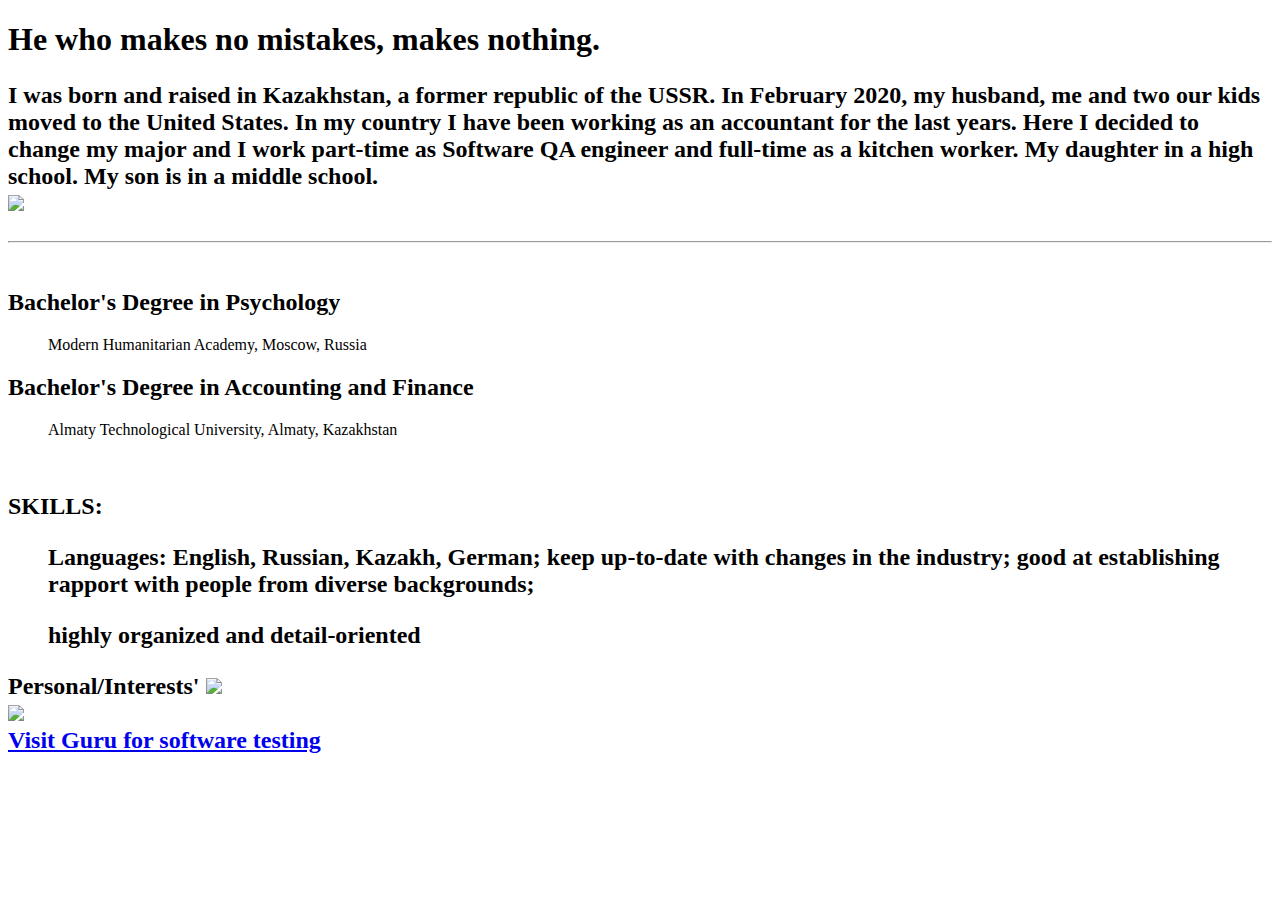
==== index.html @ 9a4fce41 "added index.html page" ====
<!DOCTYPE html>
<html lang="en">
<head>
    <meta charset="UTF-8">
    <meta http-equiv="X-UA-Compatible" content="IE=edge">
    <meta name="viewport" content="width=<>>, initial-scale=1.0">
    <title>Document</title>
</head>
<body>
<h1>Не who makes no mistakes, makes nothing.</h1>
<h2><p> I was born and raised in Kazakhstan, a former republic of the USSR. 
In February 2020, my husband, me and two our kids moved to the United 
States. In my country I have been working as an accountant for the last years. 
Here I decided to change my major and I work part-time as Software QA engineer
and full-time as a kitchen worker. My daughter in a high school. My son is in a middle school.
<br>
<img src="https://user-images.githubusercontent.com/89368113/131451720-5c73929b-5be1-4e6a-bbbc-d5500a3a1bd9.png"></p></h2>
<hr>
<br>
<h2>Bachelor's Degree in Psychology</h2>
<ol>Modern Humanitarian Academy, Moscow, Russia</ol>
<h2>Bachelor's Degree in Accounting and Finance</h2>
<ol>Almaty Technological University, Almaty, Kazakhstan</ol>
<br>
<h2>SKILLS:
<ol>Languages: English, Russian, Kazakh, German;
keep up-to-date with changes in the industry;
good at establishing rapport with people from diverse backgrounds;</ol>
<ul>highly organized and detail-oriented</ul></h2>
<h2>Personal/Interests'
<img src="https://reqtest.com/wp-content/uploads/2018/07/Agile-Testing-Lifecycle.png">
<br>
<img src="https://wac-cdn.atlassian.com/dam/jcr:a90c9bc3-6fd8-42f3-ab09-59683eec7cc3/JSW-tour-releases.png?cdnVersion=1783">
<br>
<a href=https://www.guru99.com/ target=“_blank”> Visit Guru for software testing</a>

</h2>
</body>
</html>
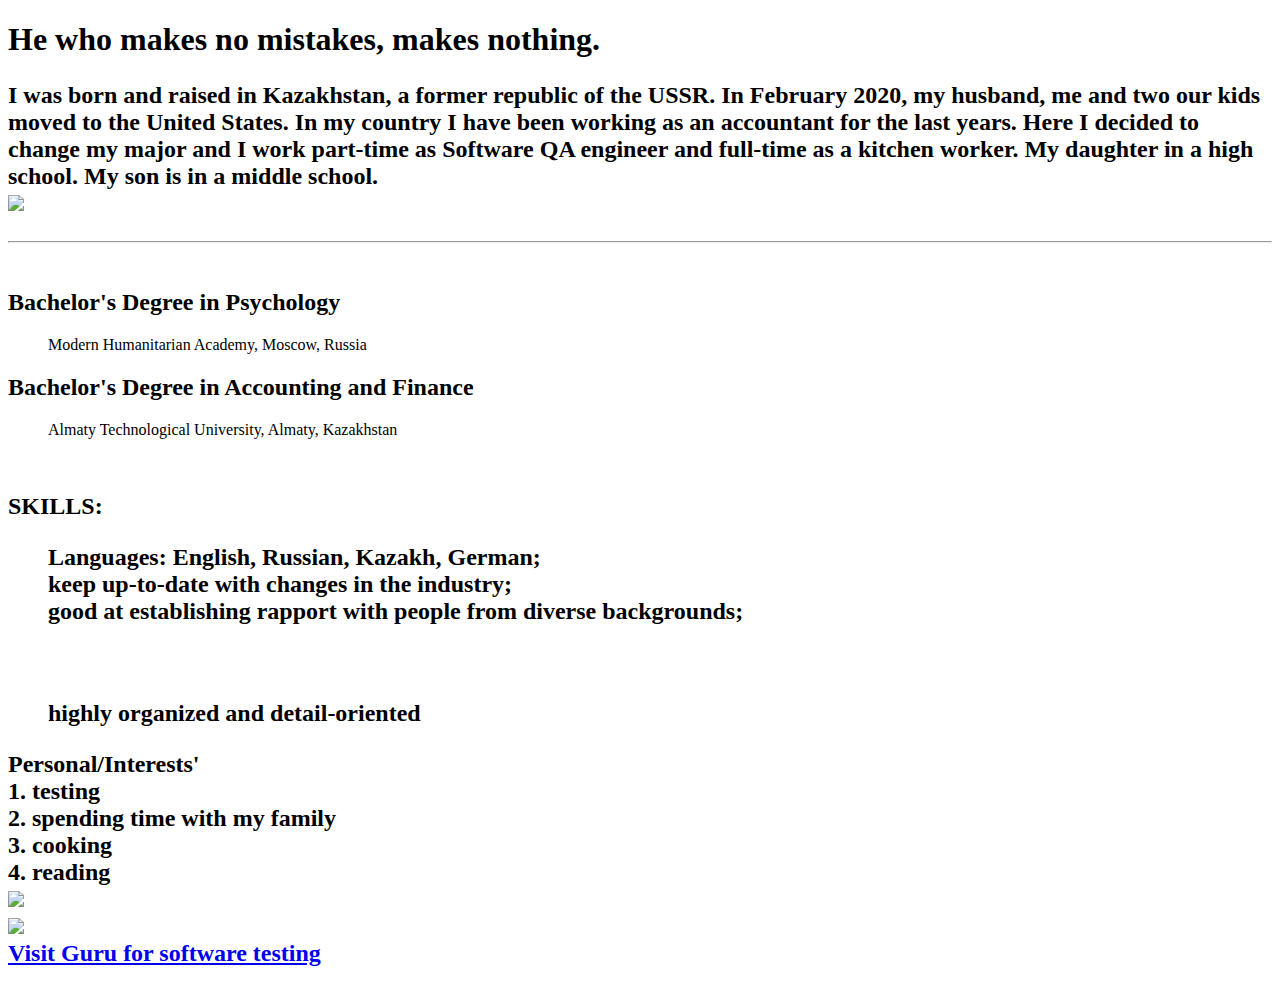
==== commit 7227fee6: "added index.html page" ====
--- a/index.html
+++ b/index.html
@@ -24,10 +24,22 @@
 <br>
 <h2>SKILLS:
 <ol>Languages: English, Russian, Kazakh, German;
+<br>   
 keep up-to-date with changes in the industry;
+<br>
 good at establishing rapport with people from diverse backgrounds;</ol>
+<br>
 <ul>highly organized and detail-oriented</ul></h2>
 <h2>Personal/Interests'
+<br>   
+1. testing
+<br>
+2. spending time with my family
+<br>
+3. cooking
+<br>
+4. reading
+<br>
 <img src="https://reqtest.com/wp-content/uploads/2018/07/Agile-Testing-Lifecycle.png">
 <br>
 <img src="https://wac-cdn.atlassian.com/dam/jcr:a90c9bc3-6fd8-42f3-ab09-59683eec7cc3/JSW-tour-releases.png?cdnVersion=1783">
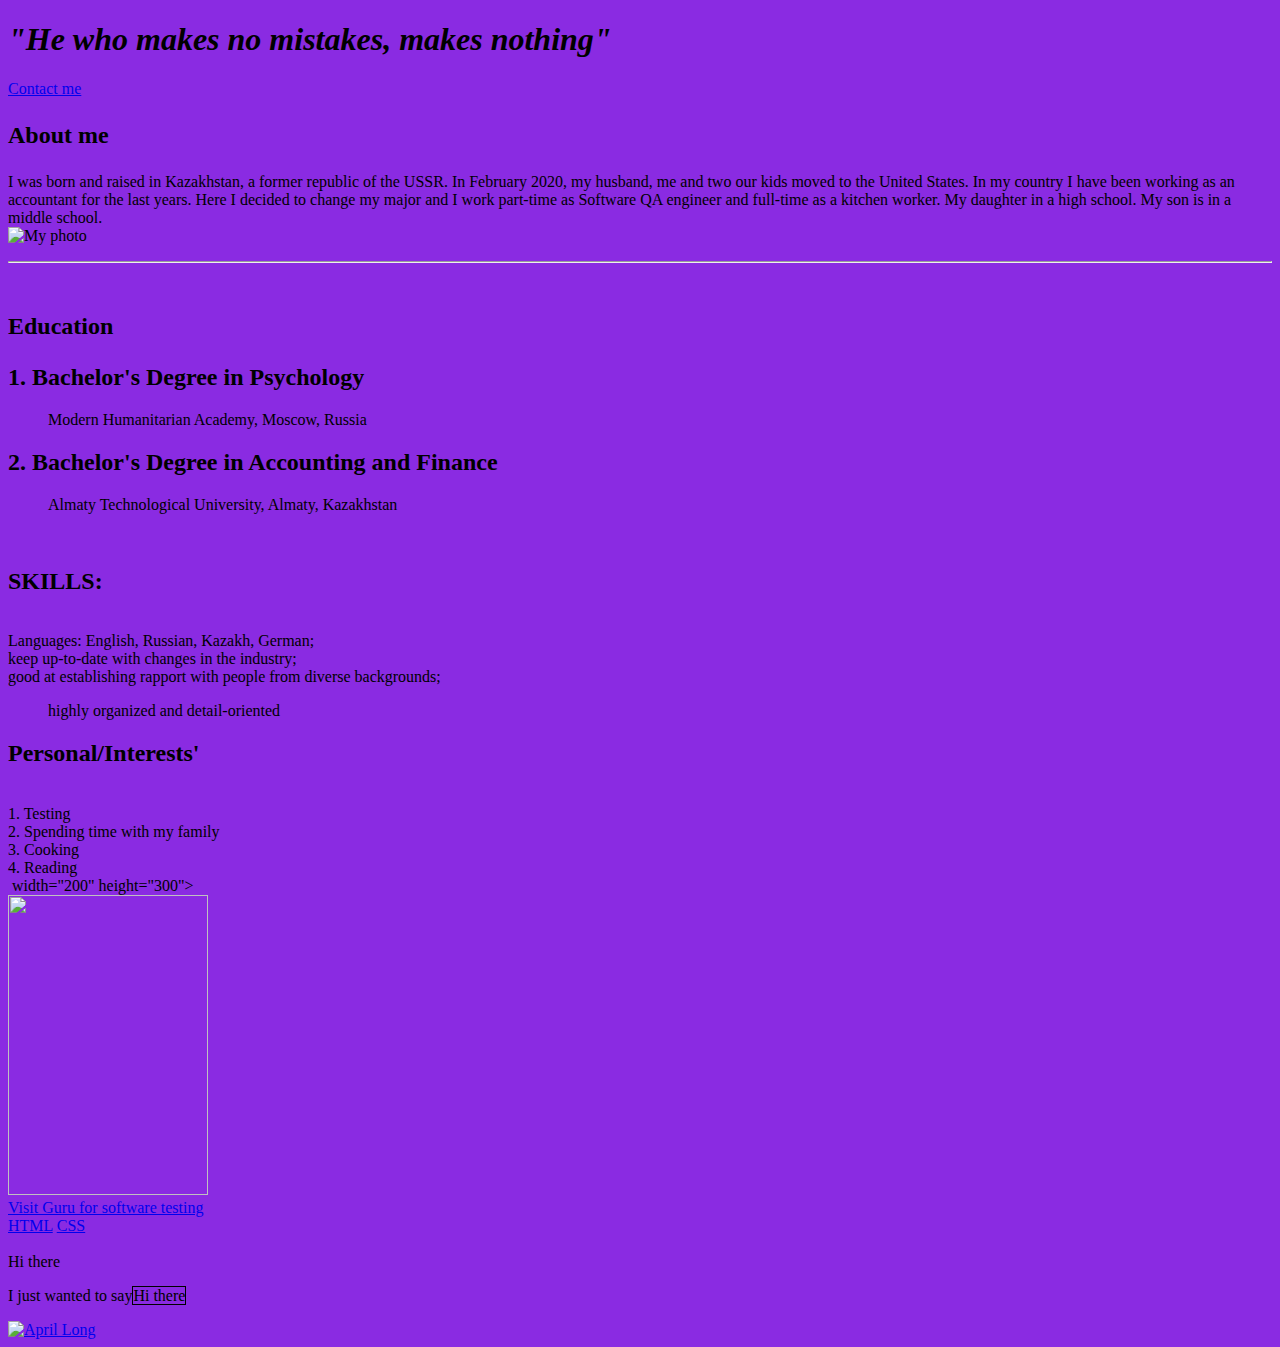
==== commit 4ddc2fcf: "add file" ====
--- a/index.html
+++ b/index.html
@@ -3,48 +3,73 @@
 <head>
     <meta charset="UTF-8">
     <meta http-equiv="X-UA-Compatible" content="IE=edge">
-    <meta name="viewport" content="width=<>>, initial-scale=1.0">
-    <title>Document</title>
+    <meta name="viewport" content="width=>>, initial-scale=1.0">
+    <link rel="stylesheet" type=text/css href="style.css"
+
+ <title> </title>
 </head>
 <body>
-<h1>Не who makes no mistakes, makes nothing.</h1>
-<h2><p> I was born and raised in Kazakhstan, a former republic of the USSR. 
+<h1><i>"Не who makes no mistakes, makes nothing" </i></h1>
+
+<a class="nav2" href="contact.html">Contact me</a>
+<h2><p> About me</p></h2>
+    I was born and raised in Kazakhstan, a former republic of the USSR. 
 In February 2020, my husband, me and two our kids moved to the United 
 States. In my country I have been working as an accountant for the last years. 
 Here I decided to change my major and I work part-time as Software QA engineer
-and full-time as a kitchen worker. My daughter in a high school. My son is in a middle school.
+and full-time as a kitchen worker. My daughter in a high school. My son is in 
+a middle school.
 <br>
-<img src="https://user-images.githubusercontent.com/89368113/131451720-5c73929b-5be1-4e6a-bbbc-d5500a3a1bd9.png"></p></h2>
+<img src="https://user-images.githubusercontent.com/89368113/131451720-5c73929b-5be1-4e6a-bbbc-d5500a3a1bd9.png" alt='My photo' width="200"
+height="300">
+</p></h2>
 <hr>
 <br>
-<h2>Bachelor's Degree in Psychology</h2>
+<h2><p>Education</p></h2>
+<h2>1. Bachelor's Degree in Psychology</h2>
 <ol>Modern Humanitarian Academy, Moscow, Russia</ol>
-<h2>Bachelor's Degree in Accounting and Finance</h2>
+<h2>2. Bachelor's Degree in Accounting and Finance</h2>
 <ol>Almaty Technological University, Almaty, Kazakhstan</ol>
 <br>
-<h2>SKILLS:
-<ol>Languages: English, Russian, Kazakh, German;
+<h2>SKILLS:</h2>
+<br>
+Languages: English, Russian, Kazakh, German;
 <br>   
 keep up-to-date with changes in the industry;
 <br>
-good at establishing rapport with people from diverse backgrounds;</ol>
+good at establishing rapport with people from diverse backgrounds;
 <br>
-<ul>highly organized and detail-oriented</ul></h2>
-<h2>Personal/Interests'
+<ul>highly organized and detail-oriented</ul>
+<h2>Personal/Interests'</h2>
 <br>   
-1. testing
+1. Testing
 <br>
-2. spending time with my family
+2. Spending time with my family
 <br>
-3. cooking
+3. Cooking
 <br>
-4. reading
+4. Reading
 <br>
-<img src="https://reqtest.com/wp-content/uploads/2018/07/Agile-Testing-Lifecycle.png">
+<img src="https://reqtest.com/wp-content/uploads/2018/07/Agile-Testing-Lifecycle.png style=" alt Favourite picture width:200px;> width="200"
+height="300">
+
 <br>
-<img src="https://wac-cdn.atlassian.com/dam/jcr:a90c9bc3-6fd8-42f3-ab09-59683eec7cc3/JSW-tour-releases.png?cdnVersion=1783">
+<img src="https://wac-cdn.atlassian.com/dam/jcr:a90c9bc3-6fd8-42f3-ab09-59683eec7cc3/JSW-tour-releases.png?cdnVersion=1783" alt Favourite picture width="200"
+height="300">
+
 <br>
 <a href=https://www.guru99.com/ target=“_blank”> Visit Guru for software testing</a>
+<nav>
+<a href="index.html" >HTML</a>
+<a href="style.css">CSS</a>
+</nav>
+<br>
+<div>Hi there</div>
+<p>I just wanted to say<span style="border: 1px solid black">Hi there</span></p>
+
+<a href="www.facebook.com">
+<img src="images/me.jpg" alt="April Long">
+
 
 </h2>
 </body>
--- a/style.css
+++ b/style.css
@@ -0,0 +1,3 @@
+body{
+    background-color: blueviolet;
+}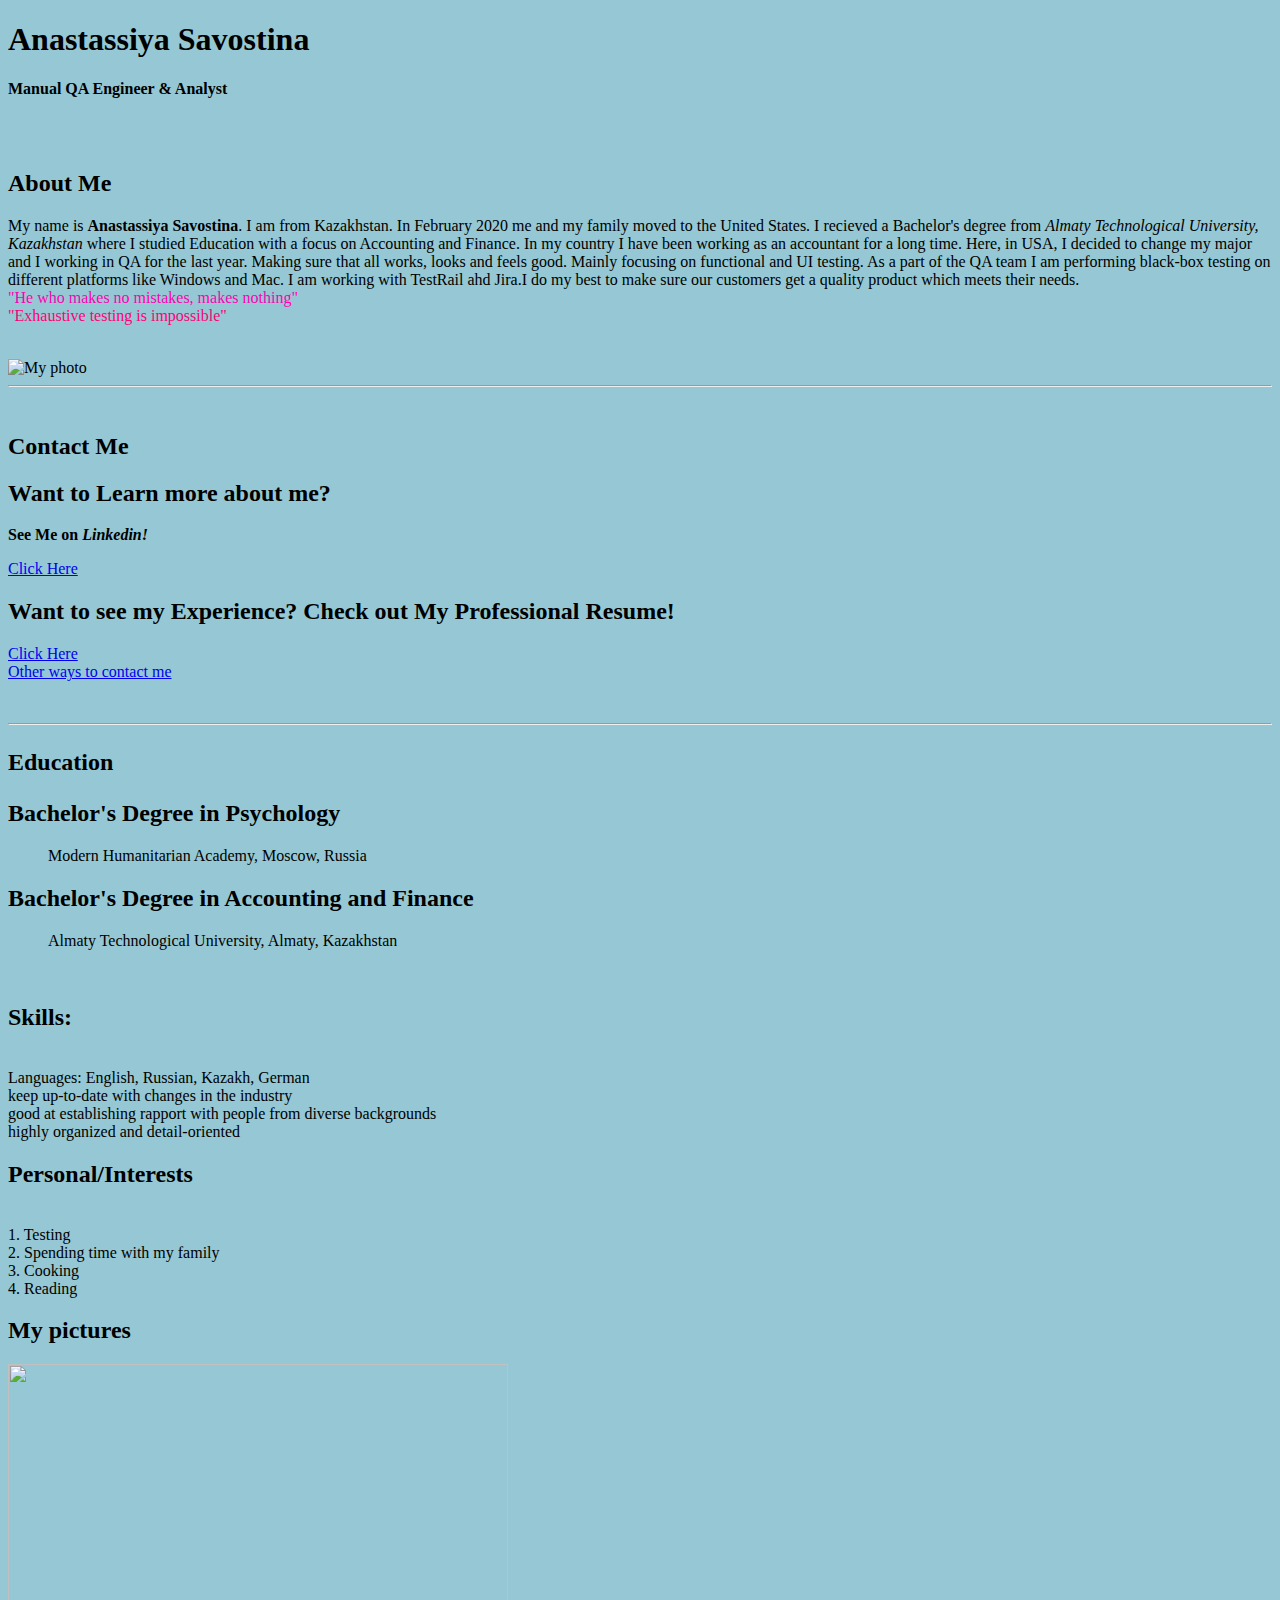
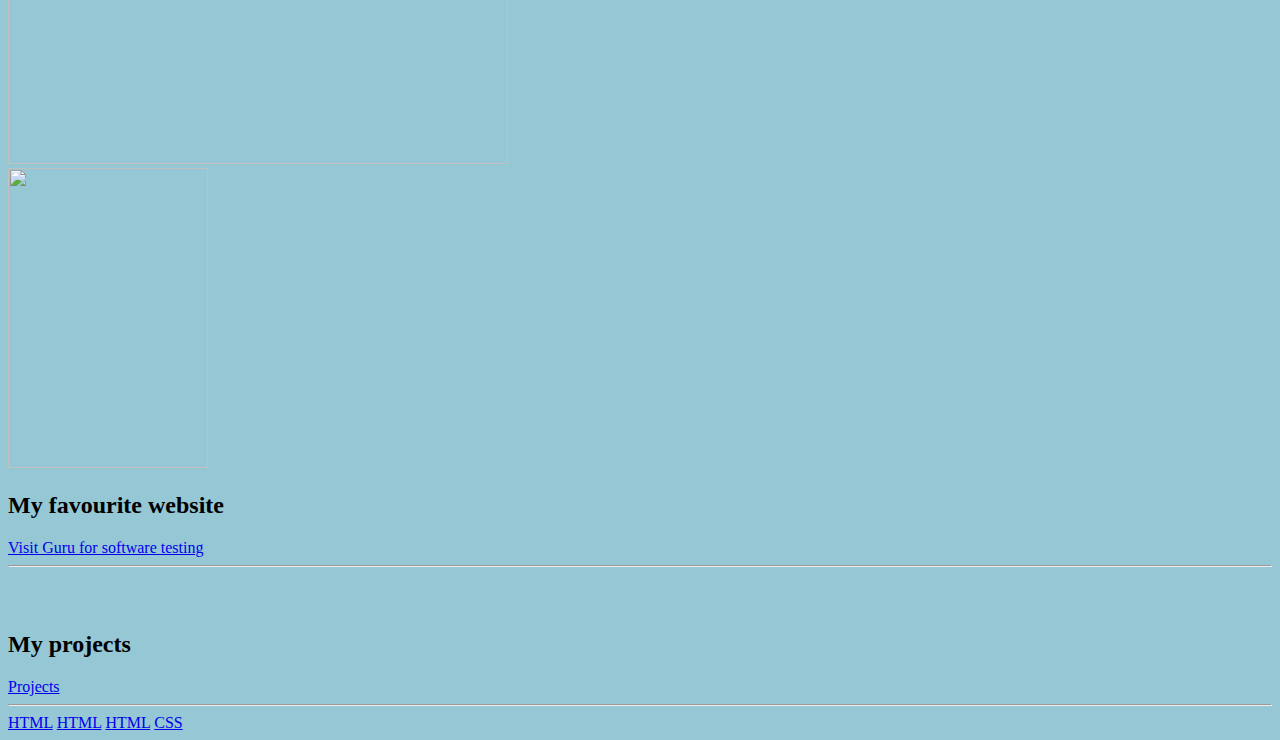
==== commit 6bcde6d2: "" ====
--- a/index.html
+++ b/index.html
@@ -4,43 +4,94 @@
     <meta charset="UTF-8">
     <meta http-equiv="X-UA-Compatible" content="IE=edge">
     <meta name="viewport" content="width=>>, initial-scale=1.0">
-    <link rel="stylesheet" type=text/css href="style.css"
+    <link rel="stylesheet" type=text/css href="style.css">
+<title>Professional portfolio</title>
+</head>
+<body onload="display_ct();">
+    <div class="one">
+    
+        <h1>Anastassiya Savostina</h1>
+                <p><strong> Manual QA Engineer &amp; Analyst</strong></p>
+    </div>
+    <br>
+    <br>
+    <div class="flexbox-container">
 
- <title> </title>
-</head>
-<body>
-<h1><i>"Не who makes no mistakes, makes nothing" </i></h1>
+        <div class="flexbox-item" two="">
+            <div class="fish"> </div>
+            <div class="fish2"> </div>
+            <h2><strong>About Me</strong></h2>
 
-<a class="nav2" href="contact.html">Contact me</a>
-<h2><p> About me</p></h2>
-    I was born and raised in Kazakhstan, a former republic of the USSR. 
-In February 2020, my husband, me and two our kids moved to the United 
-States. In my country I have been working as an accountant for the last years. 
-Here I decided to change my major and I work part-time as Software QA engineer
-and full-time as a kitchen worker. My daughter in a high school. My son is in 
-a middle school.
-<br>
+            <p> My name is <strong>Anastassiya Savostina</strong>. I am from Kazakhstan. 
+                In February 2020 me and my family moved to the United 
+                States. <i></i> I recieved a
+                Bachelor's degree from <i>Almaty Technological University, Kazakhstan</i> where I
+                studied Education with a focus on Accounting and Finance. In my country I have been working
+                as an accountant for a long time. 
+                Here, in USA, I decided to change my major and I working in QA for the last year. Making sure
+                that all works, looks and feels good. Mainly focusing on functional and UI testing.
+                As a part of the QA team I am performing black-box testing on different platforms
+                like Windows and Mac. I am working with TestRail ahd Jira.I do my best to make sure
+                our customers get a quality product which meets their needs. 
+                <br>
+                <span style="color: rgb(255, 0, 179)">
+                    "Не who makes no mistakes, makes nothing"
+                 </span>
+                <br>
+                <span style="color: rgb(255, 0, 119)">
+                      "Exhaustive testing is impossible"
+              </span>
+            </p>
+
+        </div>
+        <div class="flexbox-item" one="">
+            <br>
 <img src="https://user-images.githubusercontent.com/89368113/131451720-5c73929b-5be1-4e6a-bbbc-d5500a3a1bd9.png" alt='My photo' width="200"
 height="300">
-</p></h2>
 <hr>
 <br>
+
+        </div>
+        <h2><strong>Contact Me</strong></h2>
+        
+                        <h2 class="card-title">Want to Learn more about me? </h2>
+                        <p class="card-text"><strong>See Me on <i>Linkedin!</i></strong>
+                        </p>
+                        <a href="https://www.linkedin.com/feed/" target="_blank" class="btn btn-primary">Click
+                            Here</a>
+                    </div>
+                
+                        <h2 class="card-title">Want to see my Experience? Check out My Professional Resume! </h2>
+                        </p>
+                        <a href="https://github.com/anastassiyas/Basic-HTML-Page/files/7096073/QA.Resume.Anastassiya.Savostina.docx" class="btn btn-primary">Click
+                            Here</a>
+                    </div>
+
+           
+ <br>
+</div></body>
+
+<a class="nav2" href="contact.html">Other ways to contact me <a></a> 
+</p></h2>
+<br>
+<hr>
 <h2><p>Education</p></h2>
-<h2>1. Bachelor's Degree in Psychology</h2>
+<h2>Bachelor's Degree in Psychology</h2>
 <ol>Modern Humanitarian Academy, Moscow, Russia</ol>
-<h2>2. Bachelor's Degree in Accounting and Finance</h2>
+<h2>Bachelor's Degree in Accounting and Finance</h2>
 <ol>Almaty Technological University, Almaty, Kazakhstan</ol>
 <br>
-<h2>SKILLS:</h2>
+<h2>Skills:</h2>
 <br>
-Languages: English, Russian, Kazakh, German;
+Languages: English, Russian, Kazakh, German
 <br>   
-keep up-to-date with changes in the industry;
+keep up-to-date with changes in the industry
 <br>
-good at establishing rapport with people from diverse backgrounds;
+good at establishing rapport with people from diverse backgrounds
 <br>
-<ul>highly organized and detail-oriented</ul>
-<h2>Personal/Interests'</h2>
+highly organized and detail-oriented
+<br>
+<h2>Personal/Interests</h2>
 <br>   
 1. Testing
 <br>
@@ -50,27 +101,28 @@
 <br>
 4. Reading
 <br>
-<img src="https://reqtest.com/wp-content/uploads/2018/07/Agile-Testing-Lifecycle.png style=" alt Favourite picture width:200px;> width="200"
+<h2><strong>My pictures</strong></h2>
+<img src="https://reqtest.com/wp-content/uploads/2018/07/Agile-Testing-Lifecycle.png" alt Favourite picture width:200px; width="500"
+height="400">
+<br>
+<img src="http://qalight.ua/wp-content/uploads/2020/05/fundamental-test-process.jpg" alt Favourite picture width="200"
 height="300">
+<br>
+<h2><strong>My favourite website</strong></h2>
+<a href=https://www.guru99.com/ target=“_blank”> Visit Guru for software testing</a>
+<hr>
+<br>
+<br>
+<h2><strong>My projects</strong></h2>
 
+<a href="project.html" >Projects</a>
 <br>
-<img src="https://wac-cdn.atlassian.com/dam/jcr:a90c9bc3-6fd8-42f3-ab09-59683eec7cc3/JSW-tour-releases.png?cdnVersion=1783" alt Favourite picture width="200"
-height="300">
-
-<br>
-<a href=https://www.guru99.com/ target=“_blank”> Visit Guru for software testing</a>
+<hr>
 <nav>
-<a href="index.html" >HTML</a>
+<a href="index.html" >HTML</a> 
+<a href="project.html" >HTML</a> 
+<a href="contact.html" >HTML</a> 
 <a href="style.css">CSS</a>
 </nav>
-<br>
-<div>Hi there</div>
-<p>I just wanted to say<span style="border: 1px solid black">Hi there</span></p>
-
-<a href="www.facebook.com">
-<img src="images/me.jpg" alt="April Long">
-
-
-</h2>
 </body>
 </html>--- a/style.css
+++ b/style.css
@@ -1,3 +1,3 @@
 body{
-    background-color: blueviolet;
-}+    background-color: rgb(149, 200, 212);
+}
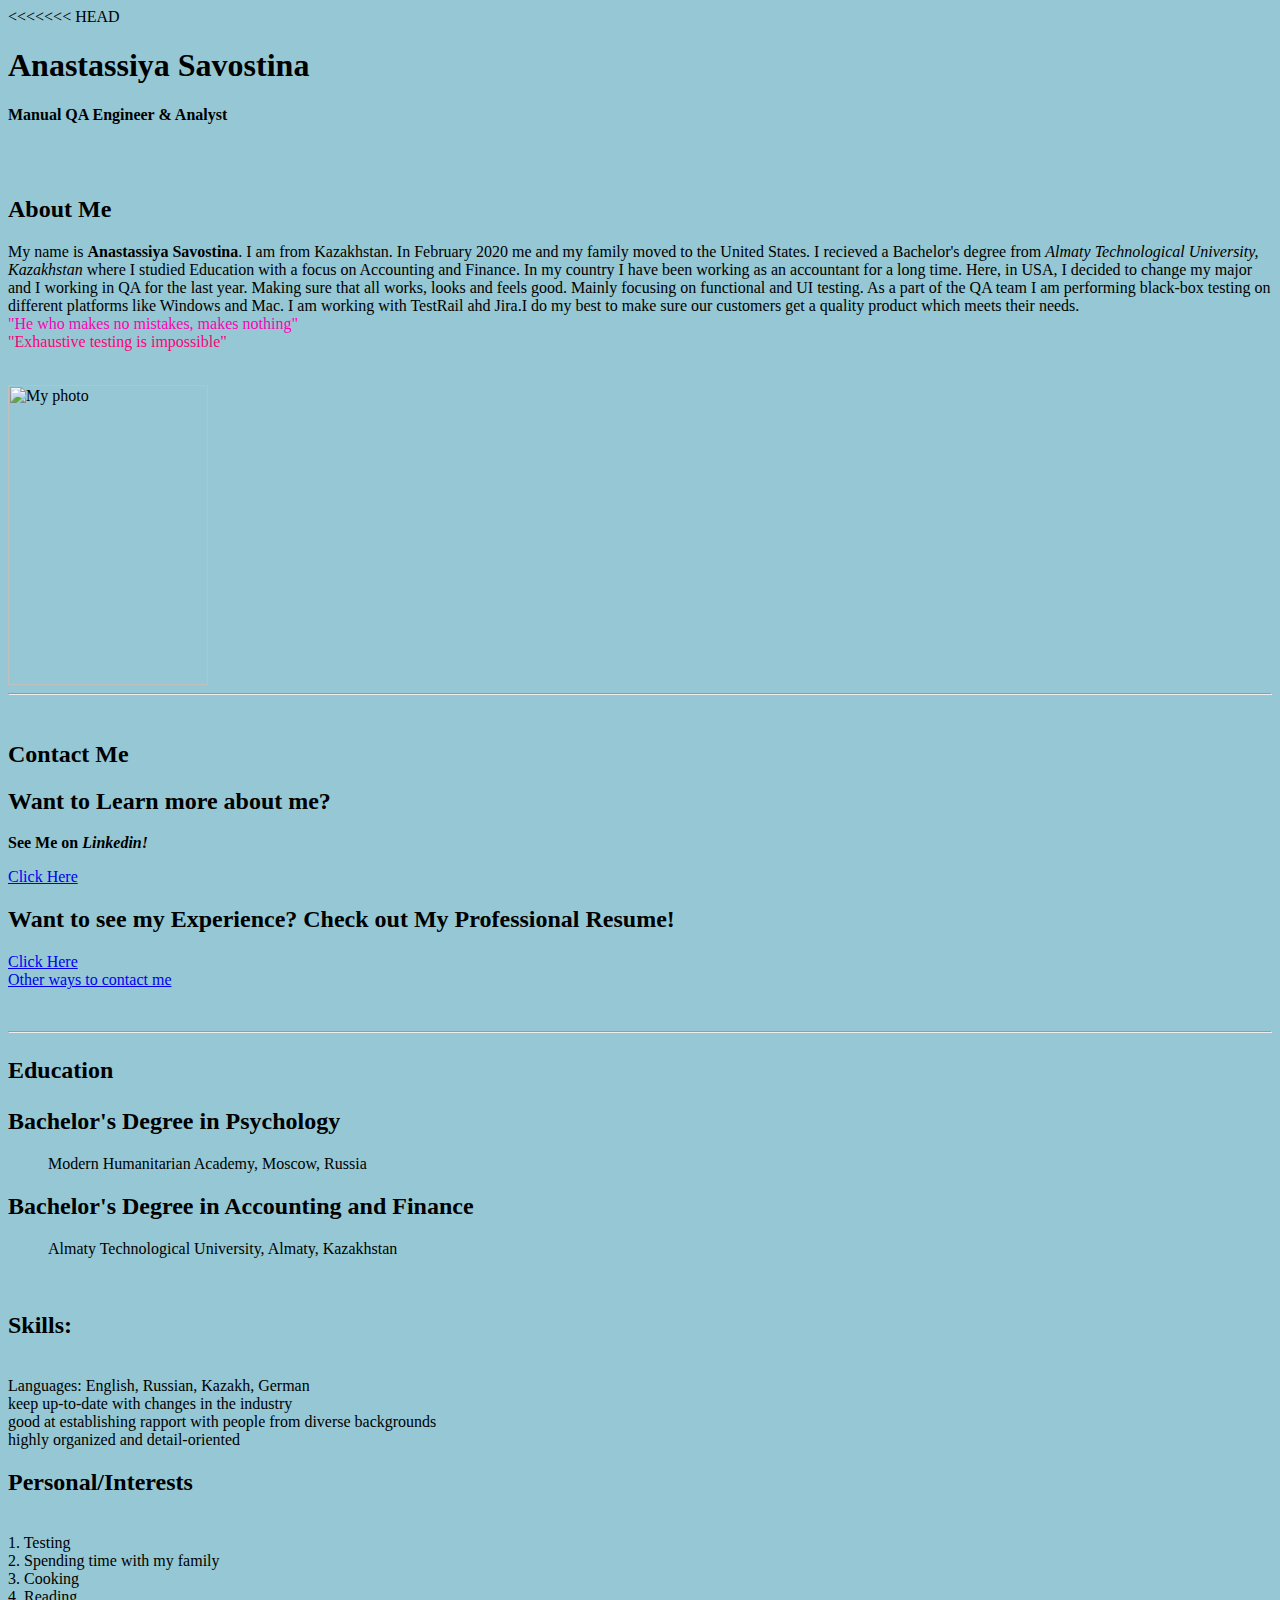
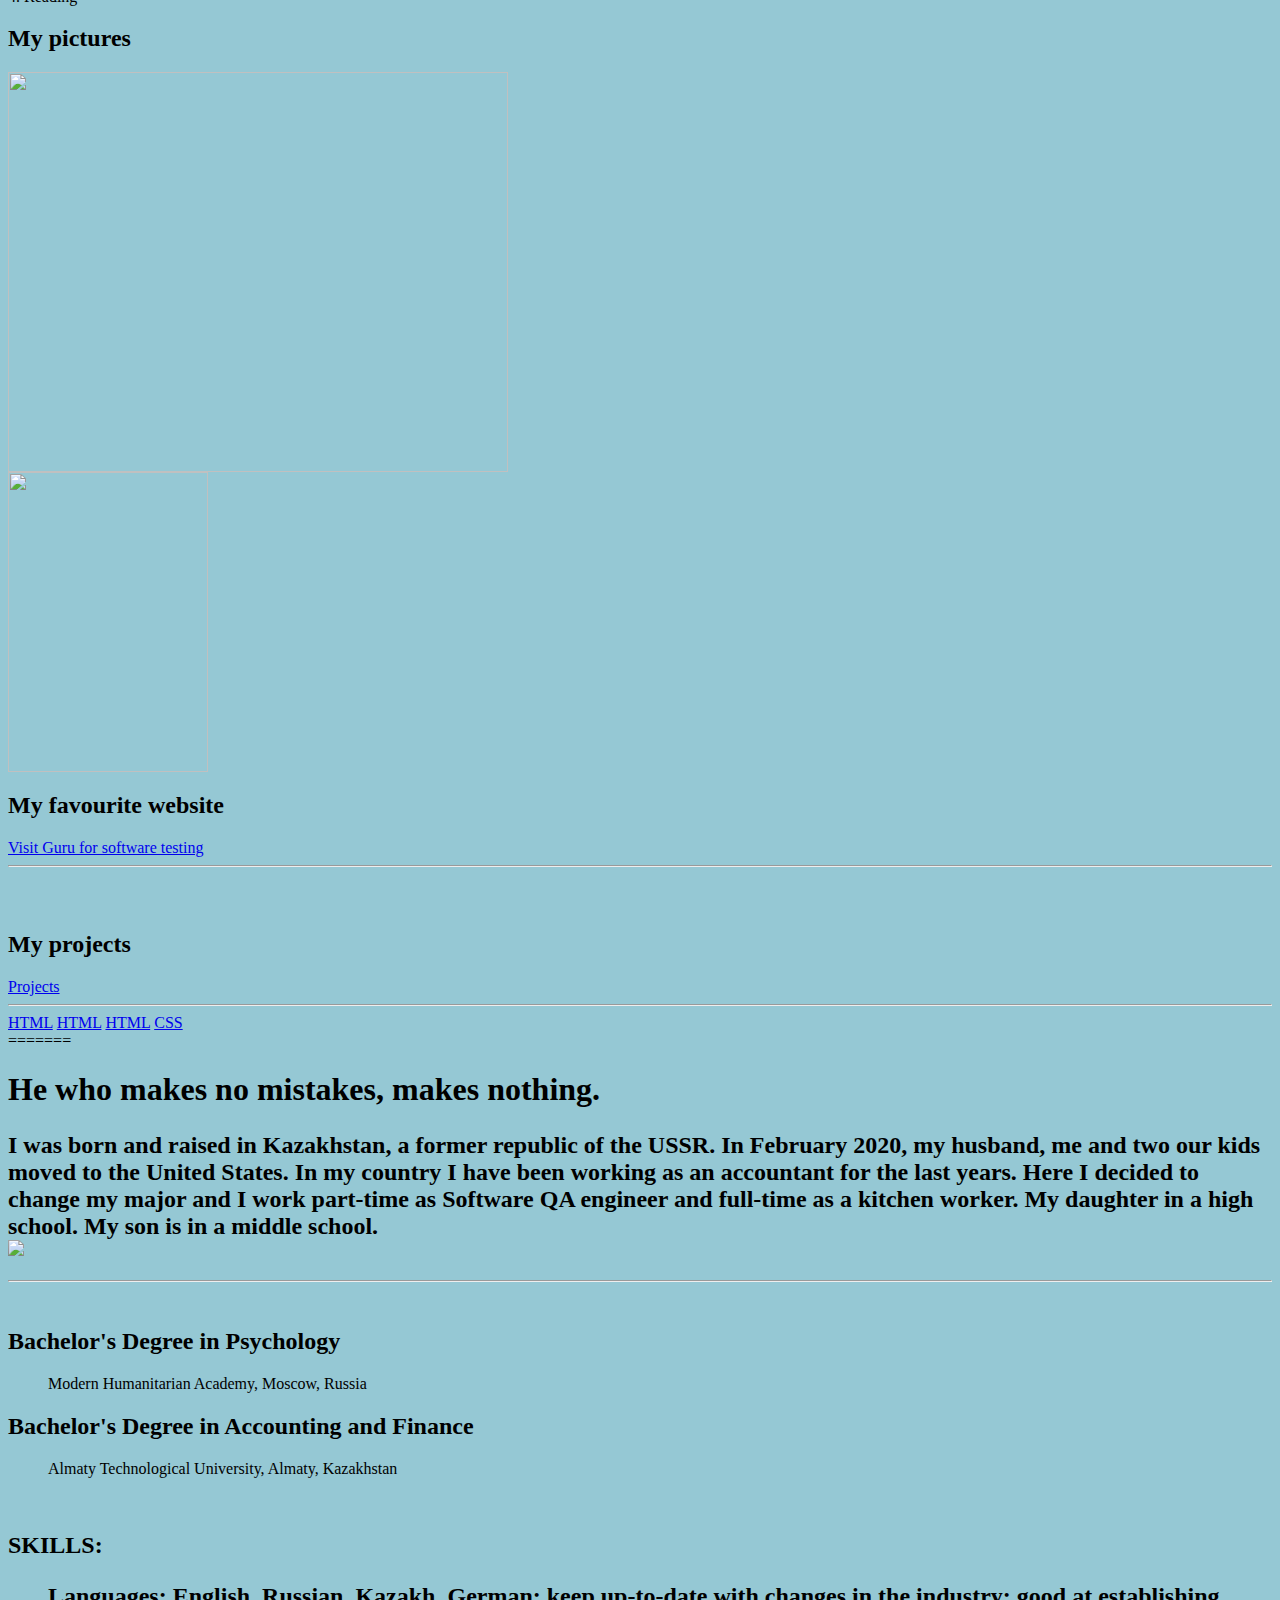
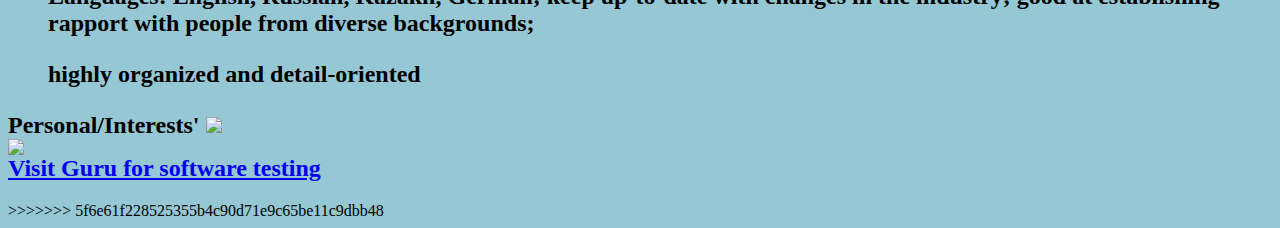
==== commit c0be1c1d: "Merge branch 'main' of https://github.com/anastassiyas/Basic-HTML-Page" ====
--- a/index.html
+++ b/index.html
@@ -1,3 +1,4 @@
+<<<<<<< HEAD
 <!DOCTYPE html>
 <html lang="en">
 <head>
@@ -125,4 +126,44 @@
 <a href="style.css">CSS</a>
 </nav>
 </body>
+=======
+<!DOCTYPE html>
+<html lang="en">
+<head>
+    <meta charset="UTF-8">
+    <meta http-equiv="X-UA-Compatible" content="IE=edge">
+    <meta name="viewport" content="width=<>>, initial-scale=1.0">
+    <title>Document</title>
+</head>
+<body>
+<h1>Не who makes no mistakes, makes nothing.</h1>
+<h2><p> I was born and raised in Kazakhstan, a former republic of the USSR. 
+In February 2020, my husband, me and two our kids moved to the United 
+States. In my country I have been working as an accountant for the last years. 
+Here I decided to change my major and I work part-time as Software QA engineer
+and full-time as a kitchen worker. My daughter in a high school. My son is in a middle school.
+<br>
+<img src="https://user-images.githubusercontent.com/89368113/131451720-5c73929b-5be1-4e6a-bbbc-d5500a3a1bd9.png"></p></h2>
+<hr>
+<br>
+<h2>Bachelor's Degree in Psychology</h2>
+<ol>Modern Humanitarian Academy, Moscow, Russia</ol>
+<h2>Bachelor's Degree in Accounting and Finance</h2>
+<ol>Almaty Technological University, Almaty, Kazakhstan</ol>
+<br>
+<h2>SKILLS:
+<ol>Languages: English, Russian, Kazakh, German;
+keep up-to-date with changes in the industry;
+good at establishing rapport with people from diverse backgrounds;</ol>
+<ul>highly organized and detail-oriented</ul></h2>
+<h2>Personal/Interests'
+<img src="https://reqtest.com/wp-content/uploads/2018/07/Agile-Testing-Lifecycle.png">
+<br>
+<img src="https://wac-cdn.atlassian.com/dam/jcr:a90c9bc3-6fd8-42f3-ab09-59683eec7cc3/JSW-tour-releases.png?cdnVersion=1783">
+<br>
+<a href=https://www.guru99.com/ target=“_blank”> Visit Guru for software testing</a>
+
+</h2>
+</body>
+>>>>>>> 5f6e61f228525355b4c90d71e9c65be11c9dbb48
 </html>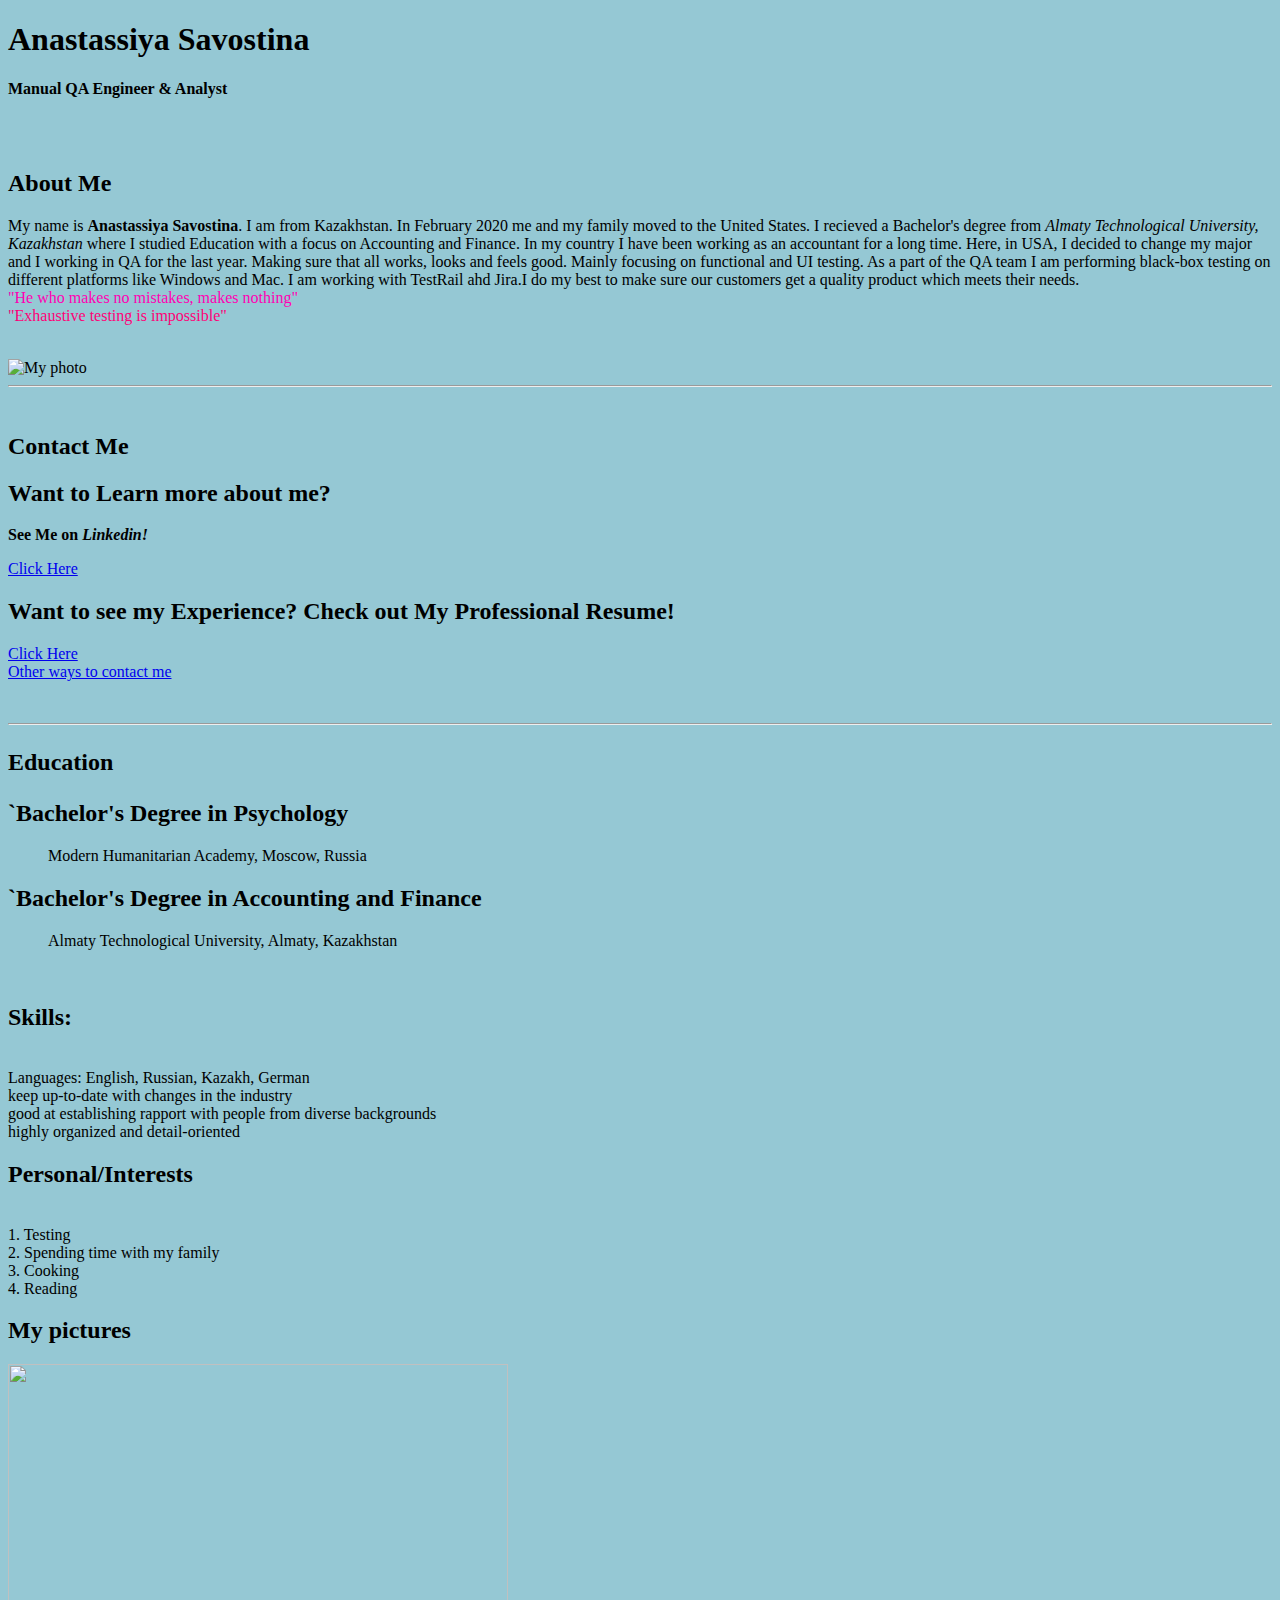
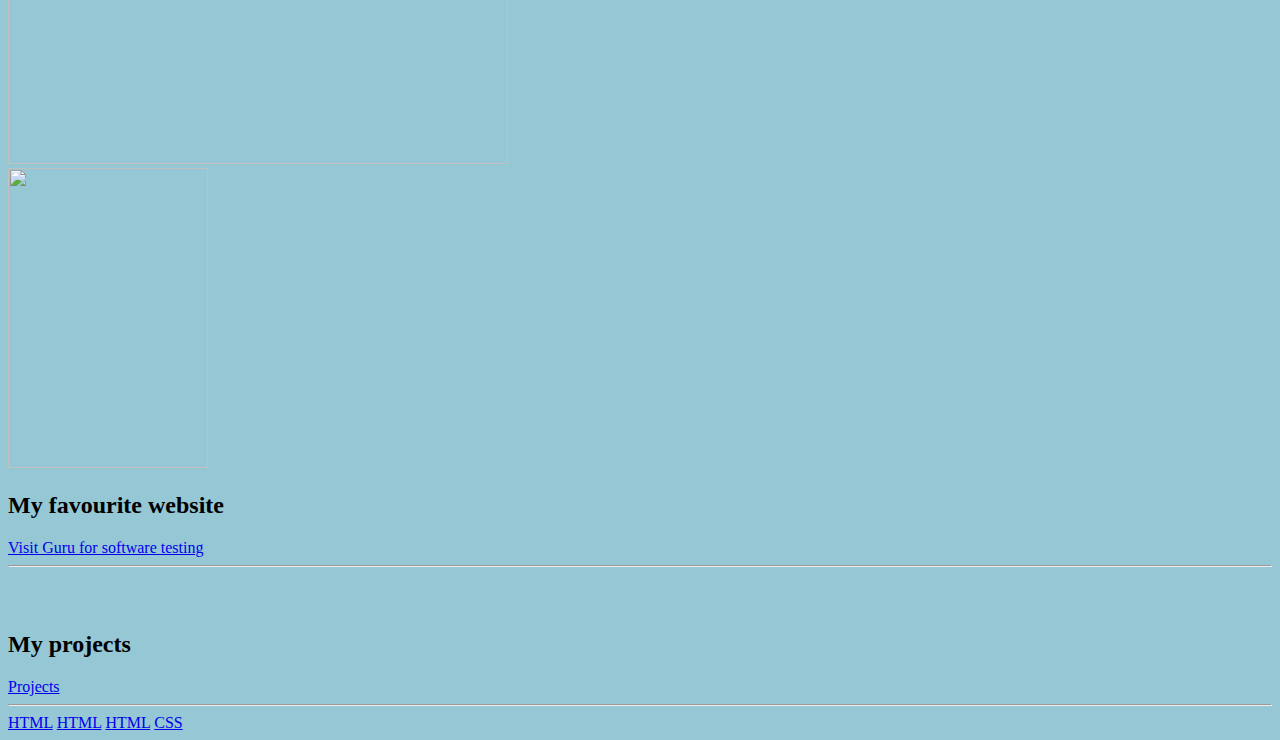
==== commit 9f8f3fe8: "add file" ====
--- a/index.html
+++ b/index.html
@@ -1,4 +1,4 @@
-<<<<<<< HEAD
+
 <!DOCTYPE html>
 <html lang="en">
 <head>
@@ -77,9 +77,9 @@
 <br>
 <hr>
 <h2><p>Education</p></h2>
-<h2>Bachelor's Degree in Psychology</h2>
+<h2>`Bachelor's Degree in Psychology</h2>
 <ol>Modern Humanitarian Academy, Moscow, Russia</ol>
-<h2>Bachelor's Degree in Accounting and Finance</h2>
+<h2>`Bachelor's Degree in Accounting and Finance</h2>
 <ol>Almaty Technological University, Almaty, Kazakhstan</ol>
 <br>
 <h2>Skills:</h2>
@@ -126,44 +126,4 @@
 <a href="style.css">CSS</a>
 </nav>
 </body>
-=======
-<!DOCTYPE html>
-<html lang="en">
-<head>
-    <meta charset="UTF-8">
-    <meta http-equiv="X-UA-Compatible" content="IE=edge">
-    <meta name="viewport" content="width=<>>, initial-scale=1.0">
-    <title>Document</title>
-</head>
-<body>
-<h1>Не who makes no mistakes, makes nothing.</h1>
-<h2><p> I was born and raised in Kazakhstan, a former republic of the USSR. 
-In February 2020, my husband, me and two our kids moved to the United 
-States. In my country I have been working as an accountant for the last years. 
-Here I decided to change my major and I work part-time as Software QA engineer
-and full-time as a kitchen worker. My daughter in a high school. My son is in a middle school.
-<br>
-<img src="https://user-images.githubusercontent.com/89368113/131451720-5c73929b-5be1-4e6a-bbbc-d5500a3a1bd9.png"></p></h2>
-<hr>
-<br>
-<h2>Bachelor's Degree in Psychology</h2>
-<ol>Modern Humanitarian Academy, Moscow, Russia</ol>
-<h2>Bachelor's Degree in Accounting and Finance</h2>
-<ol>Almaty Technological University, Almaty, Kazakhstan</ol>
-<br>
-<h2>SKILLS:
-<ol>Languages: English, Russian, Kazakh, German;
-keep up-to-date with changes in the industry;
-good at establishing rapport with people from diverse backgrounds;</ol>
-<ul>highly organized and detail-oriented</ul></h2>
-<h2>Personal/Interests'
-<img src="https://reqtest.com/wp-content/uploads/2018/07/Agile-Testing-Lifecycle.png">
-<br>
-<img src="https://wac-cdn.atlassian.com/dam/jcr:a90c9bc3-6fd8-42f3-ab09-59683eec7cc3/JSW-tour-releases.png?cdnVersion=1783">
-<br>
-<a href=https://www.guru99.com/ target=“_blank”> Visit Guru for software testing</a>
 
-</h2>
-</body>
->>>>>>> 5f6e61f228525355b4c90d71e9c65be11c9dbb48
-</html>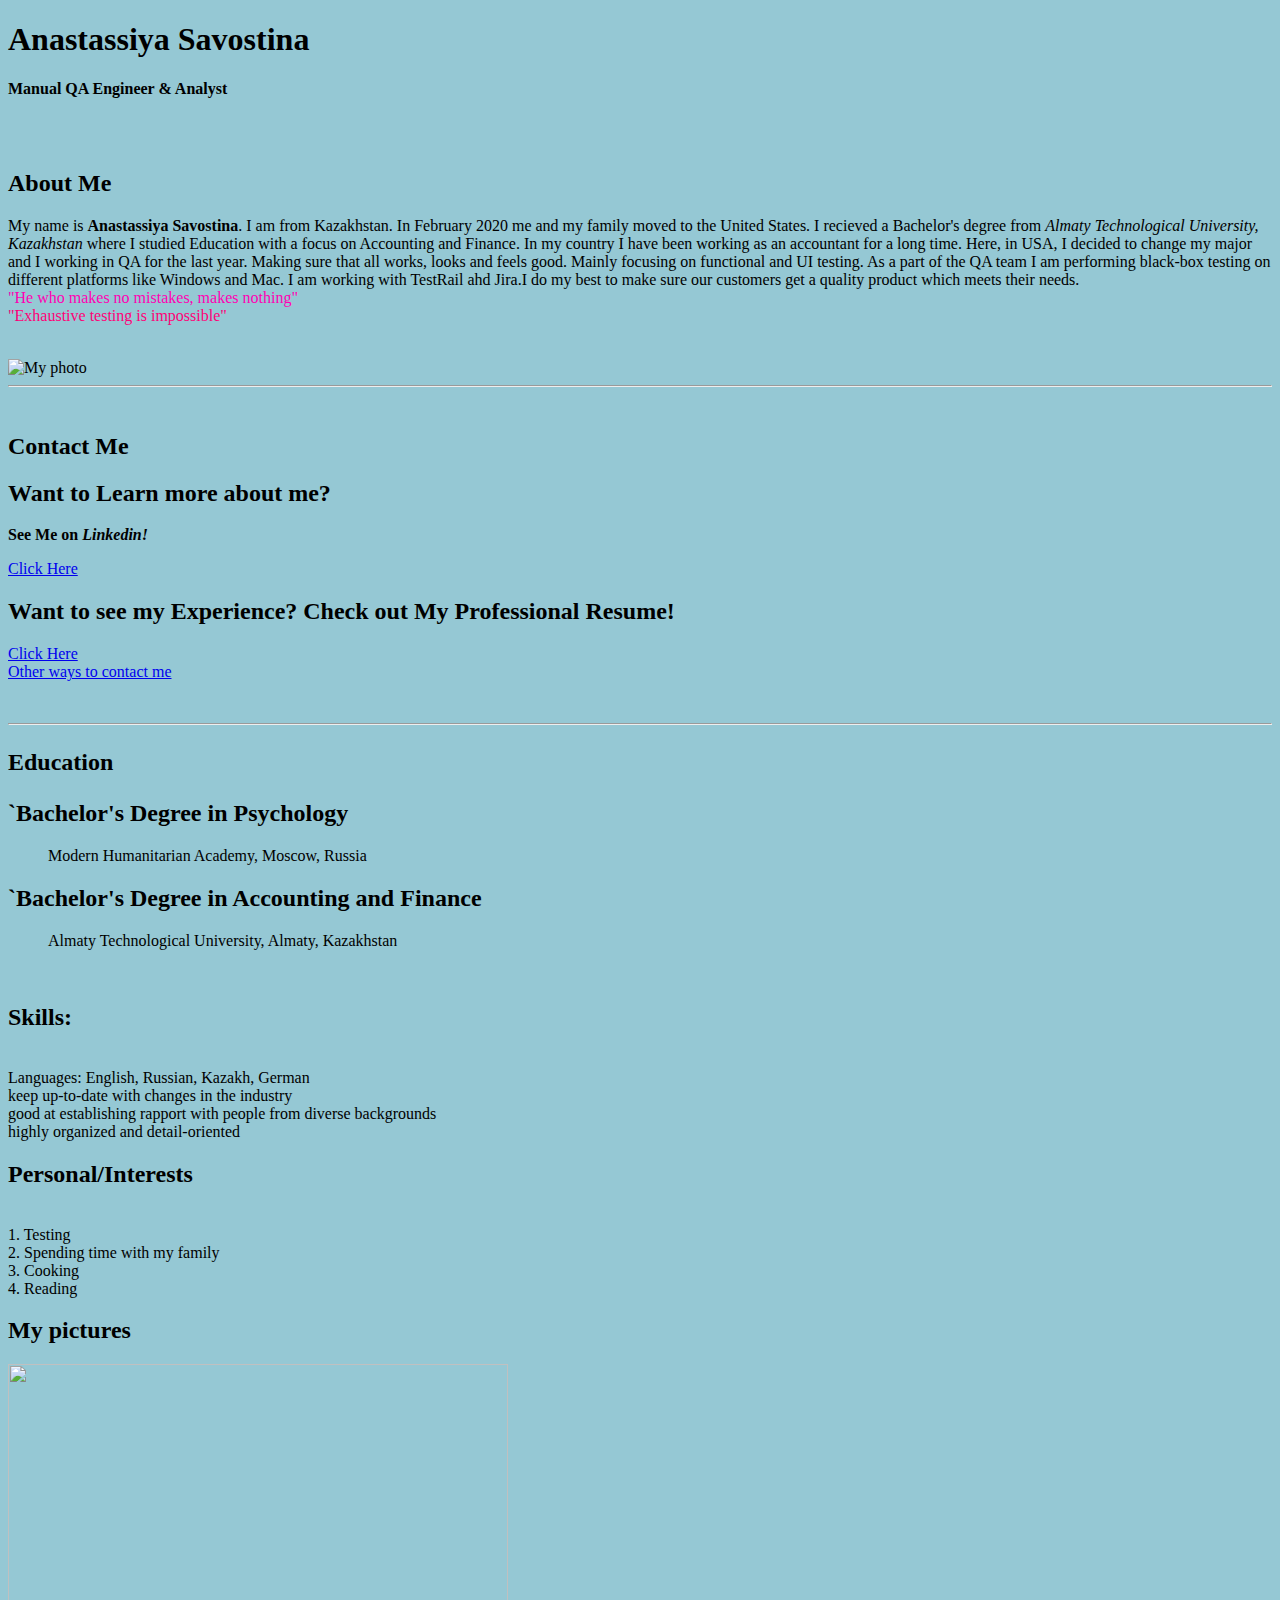
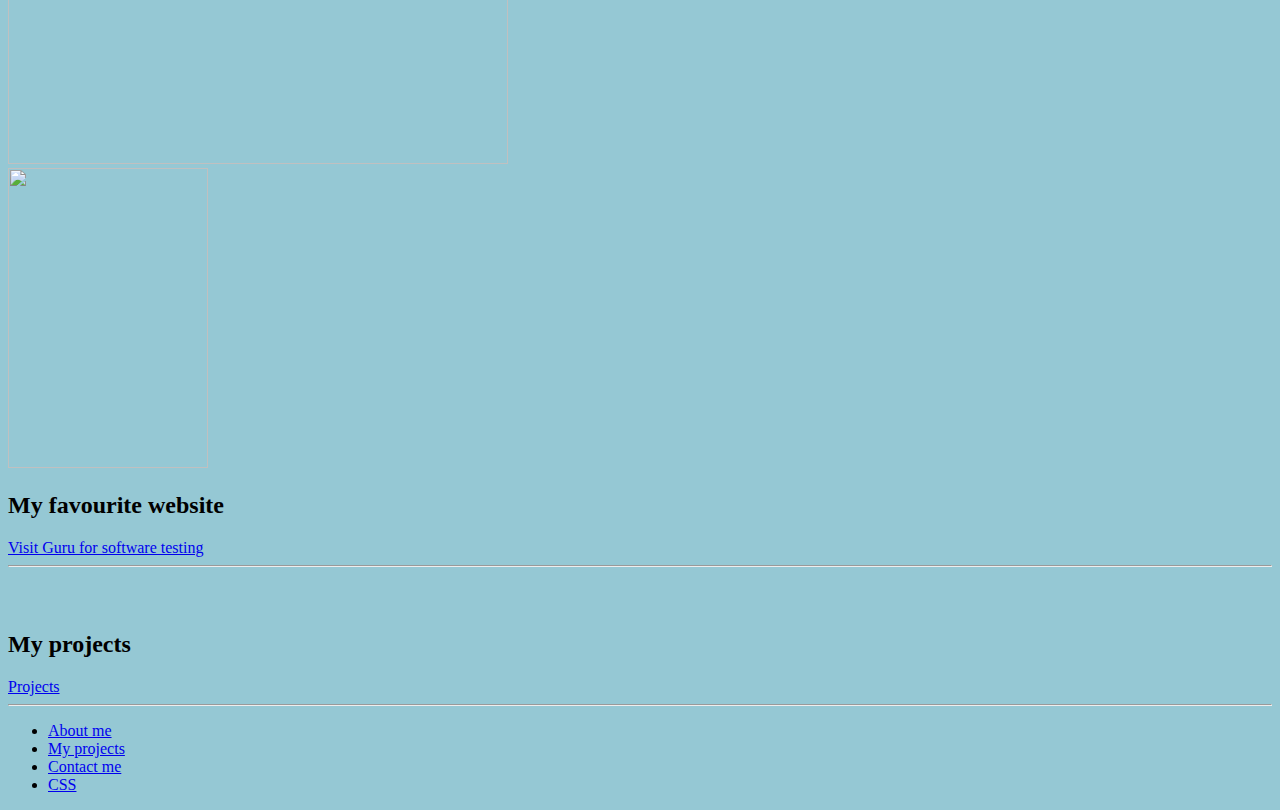
==== commit 2cfe55d8: "add file" ====
--- a/index.html
+++ b/index.html
@@ -16,11 +16,7 @@
     </div>
     <br>
     <br>
-    <div class="flexbox-container">
-
-        <div class="flexbox-item" two="">
-            <div class="fish"> </div>
-            <div class="fish2"> </div>
+    
             <h2><strong>About Me</strong></h2>
 
             <p> My name is <strong>Anastassiya Savostina</strong>. I am from Kazakhstan. 
@@ -70,7 +66,8 @@
 
            
  <br>
-</div></body>
+</div>
+</body>
 
 <a class="nav2" href="contact.html">Other ways to contact me <a></a> 
 </p></h2>
@@ -120,10 +117,12 @@
 <br>
 <hr>
 <nav>
-<a href="index.html" >HTML</a> 
-<a href="project.html" >HTML</a> 
-<a href="contact.html" >HTML</a> 
-<a href="style.css">CSS</a>
+    <ul>
+<li><a href="index.html" >About me</a></li> 
+<li><a href="project.html" >My projects</a></li> 
+<li><a href="contact.html" >Contact me</a></li> 
+<li><a href="style.css">CSS</a></li>
+</ul>
 </nav>
 </body>
 
